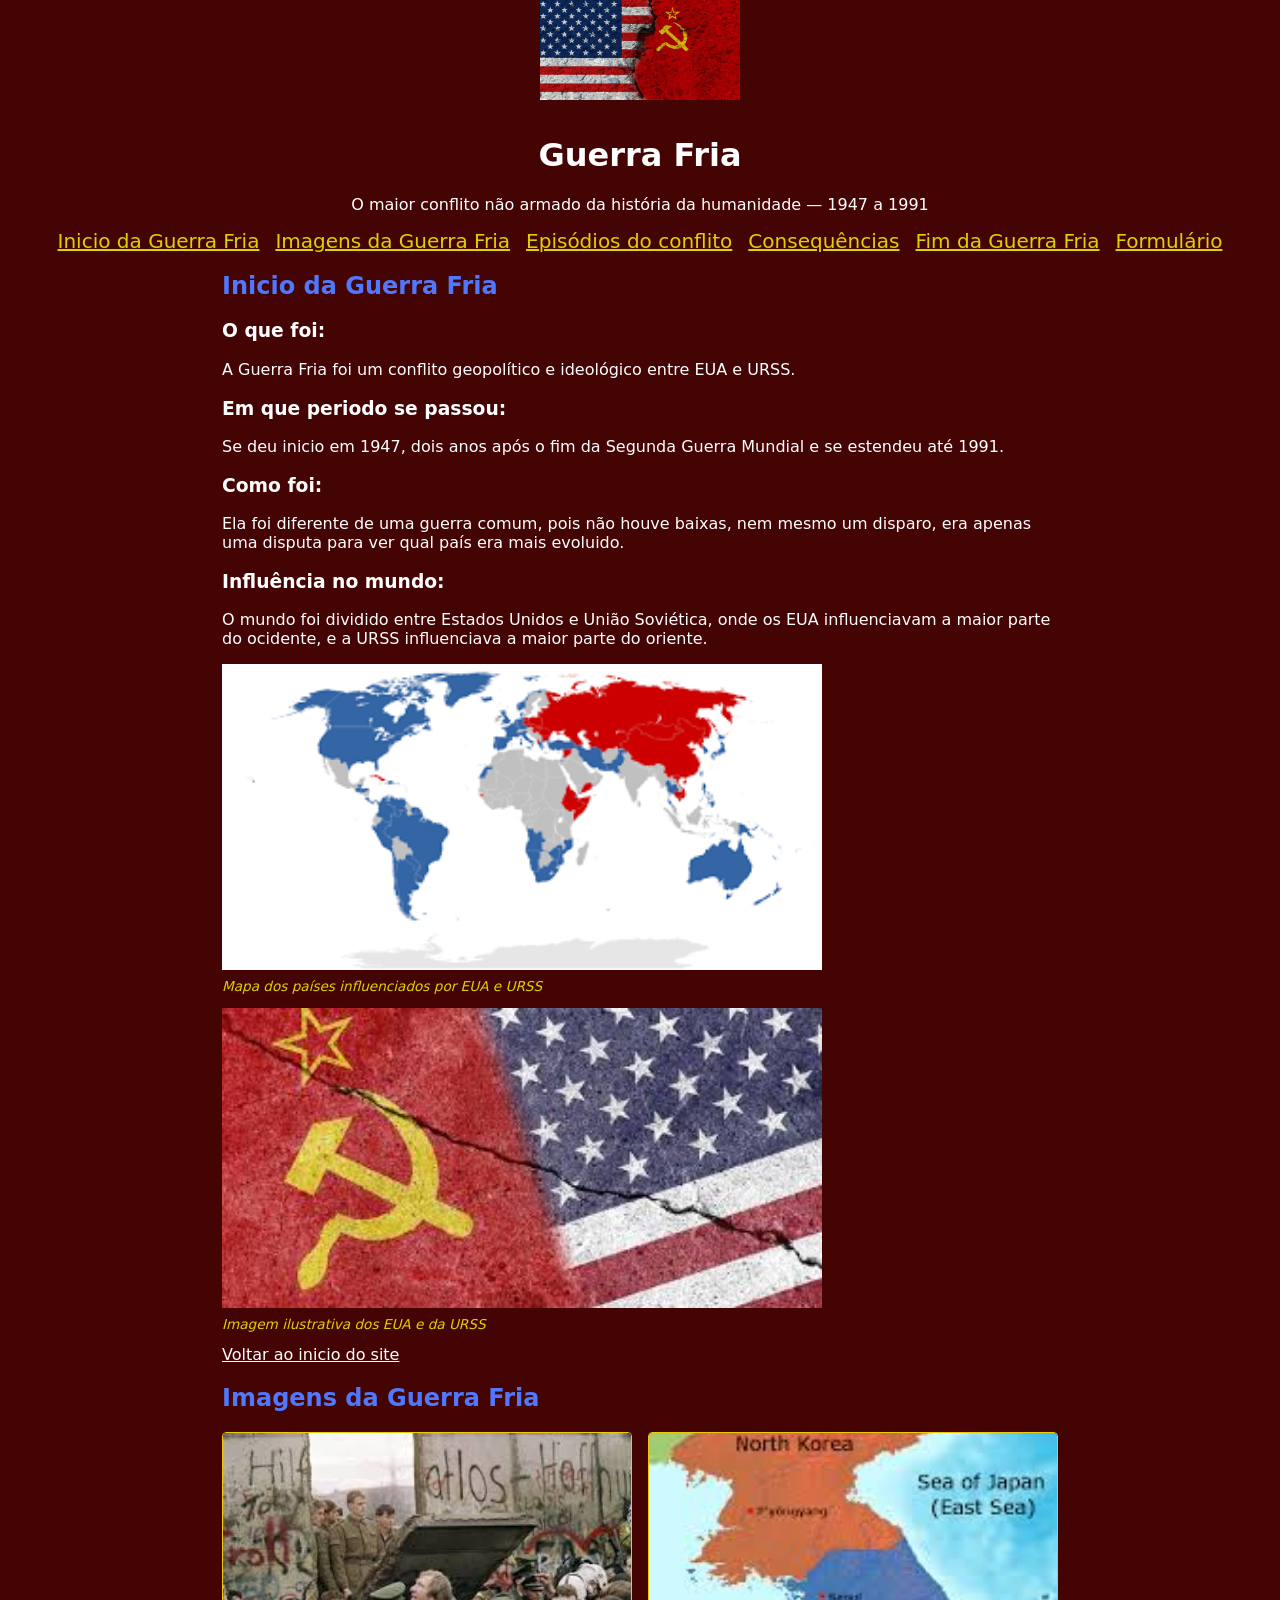
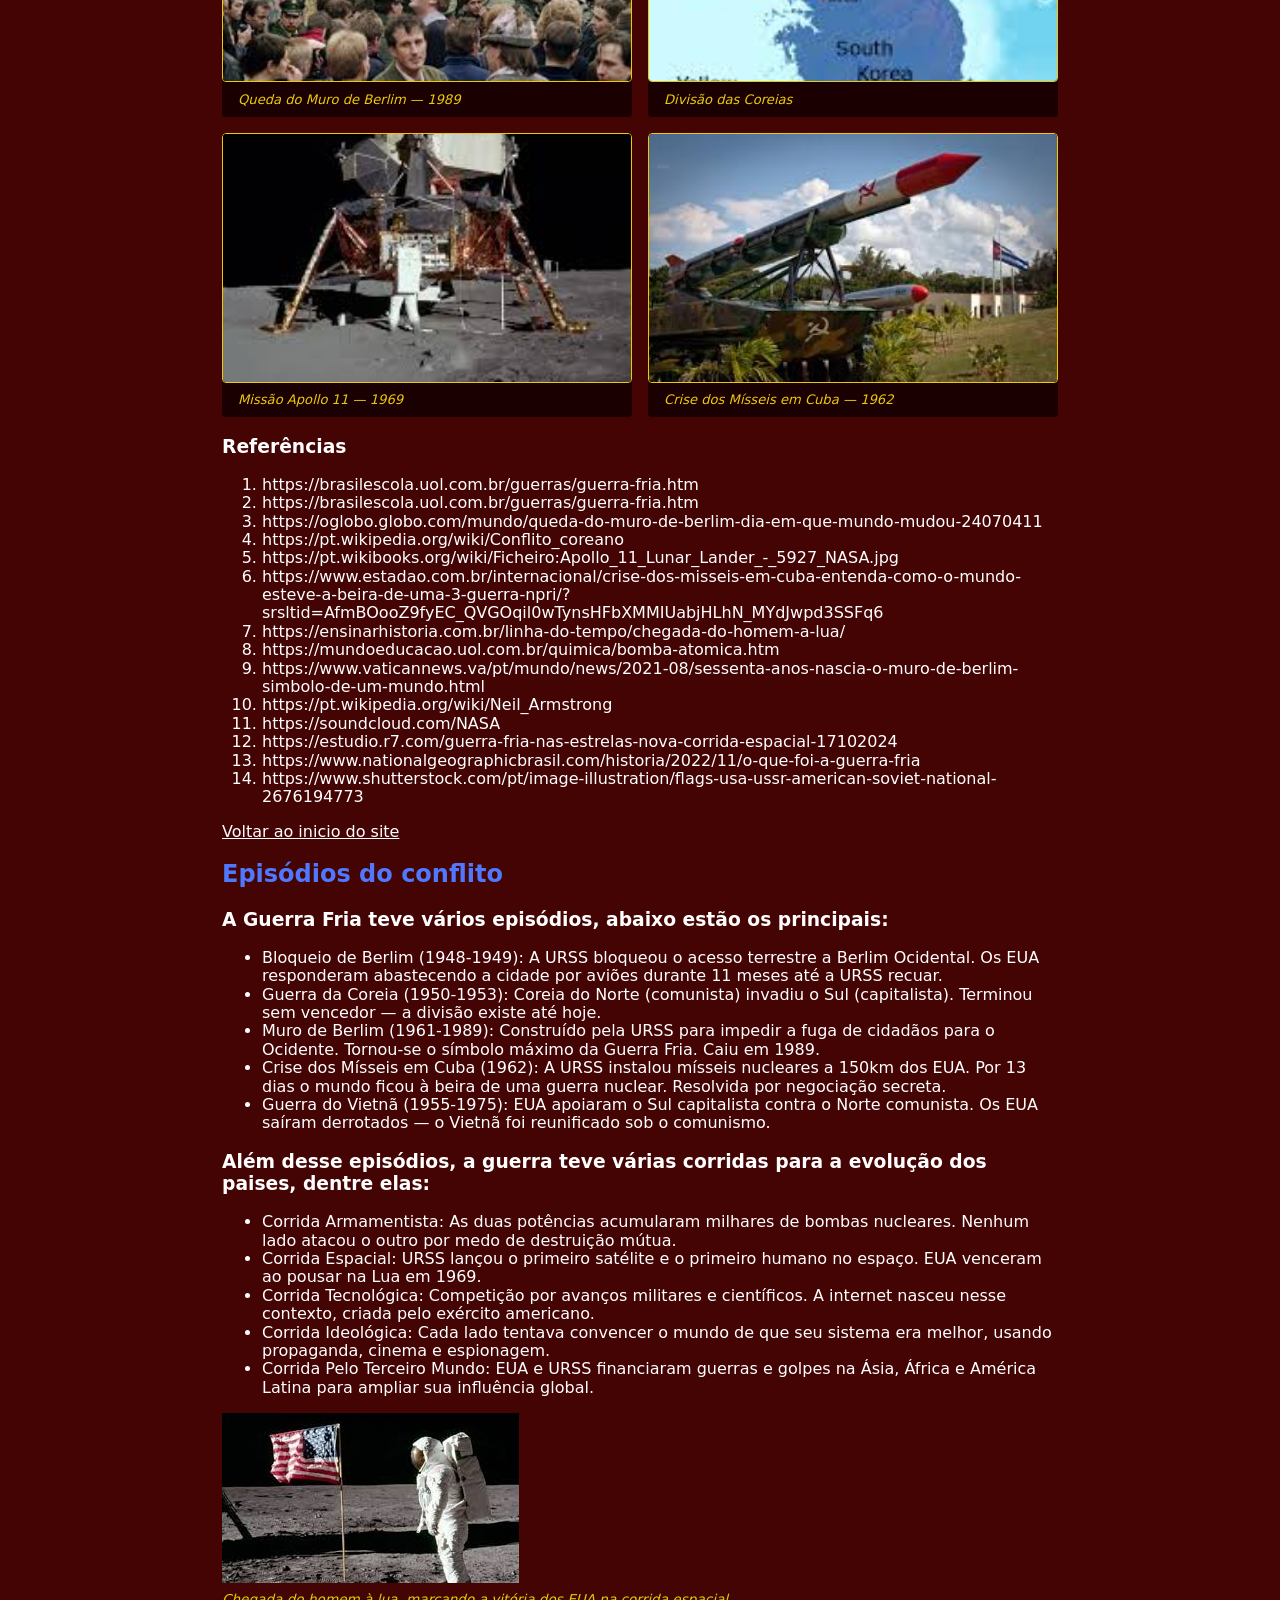
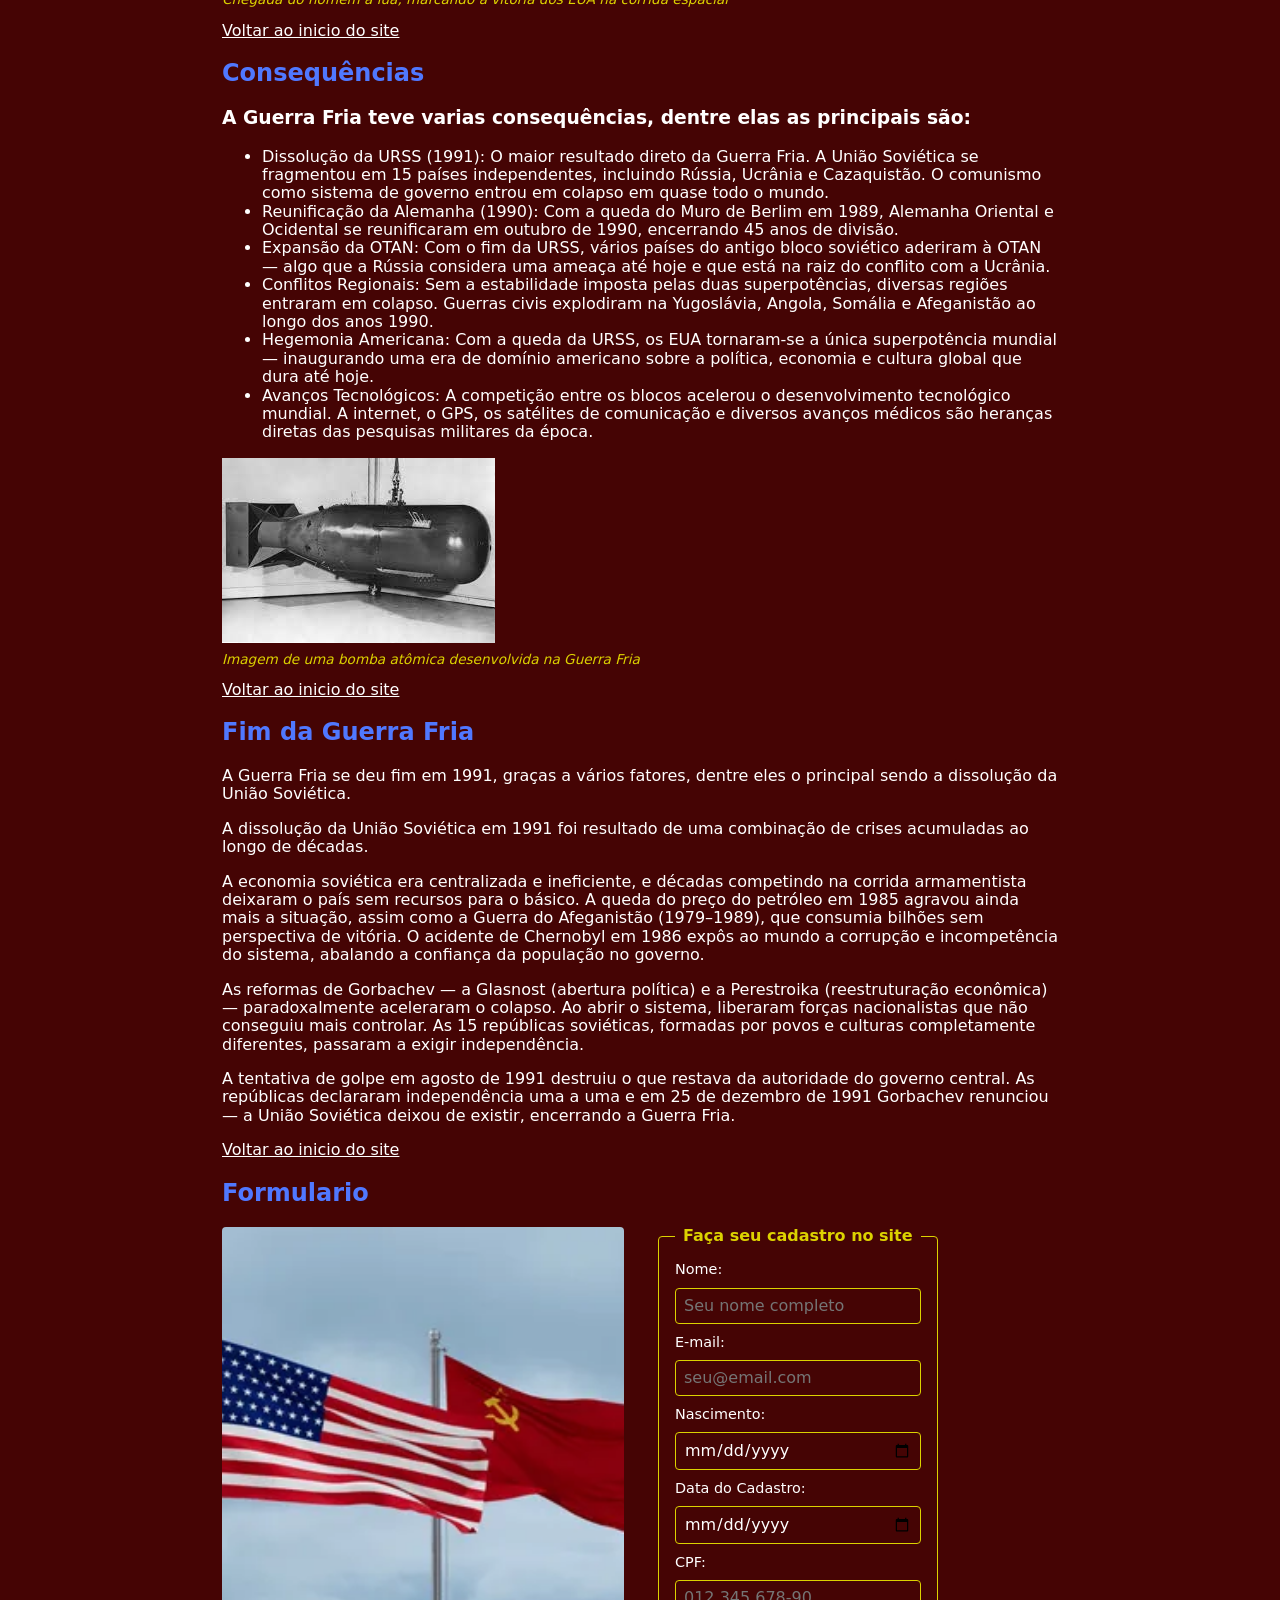
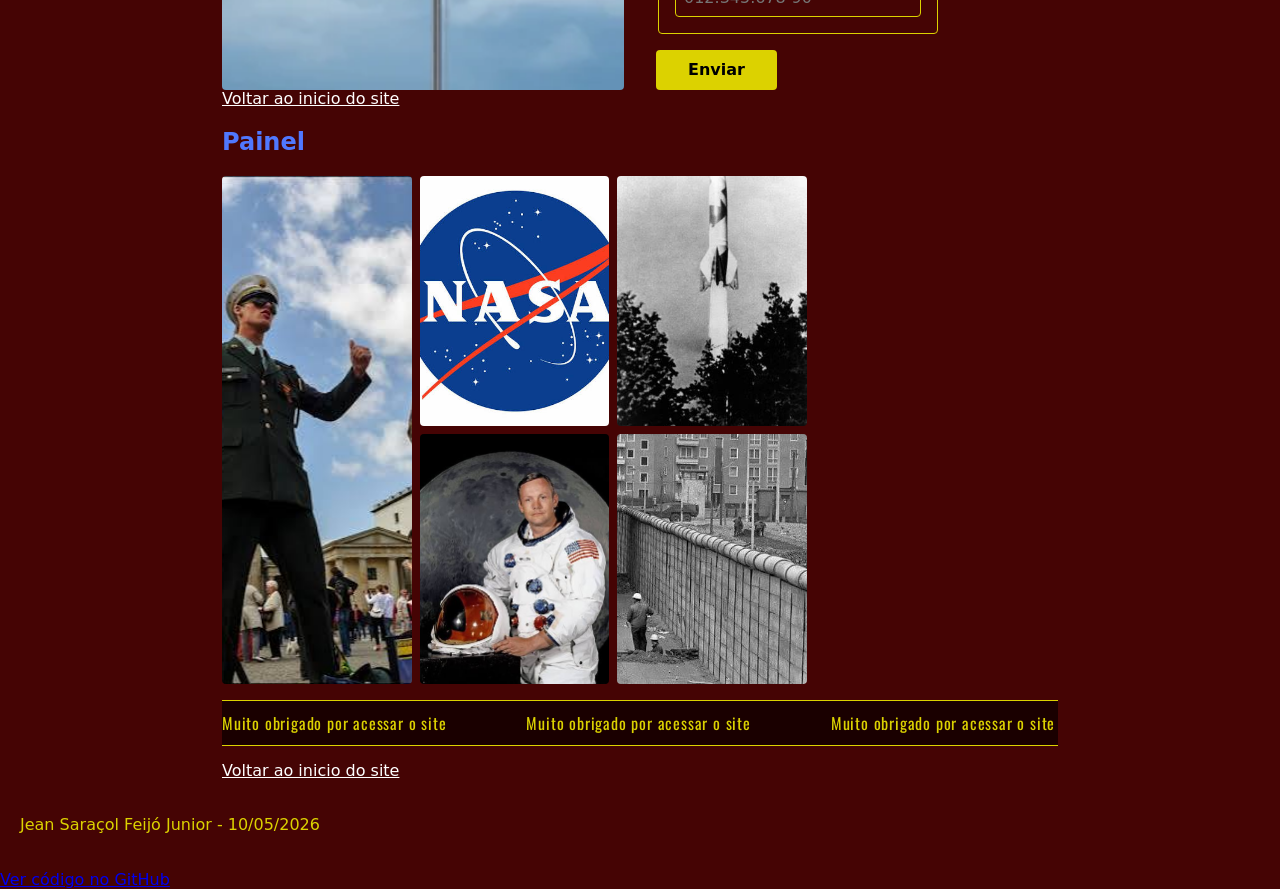
==== index.html @ 6aba4aca "Update index.html" ====
<!DOCTYPE html>
<html lang="pt-BR">
<!DOCTYPE html>
<html lang="pt-BR">
<head>
    <meta charset="UTF-8">
    <meta name="viewport" content="width=device-width, initial-scale=1.0">

    <title>Guerra Fria — O Conflito entre EUA e URSS (1947-1991)</title>

    <link rel="canonical" href="https://jeansfjr.github.io/Guerra-Fria/">
    <link rel="icon" type="image/webp" href="images/guerra-fria-guerras.webp">

    <meta name="description" content="Página educativa sobre a Guerra Fria, o maior conflito não armado da história, a disputa ideológica entre EUA e URSS que durou de 1947 até 1991.">
    <meta name="keywords" content="guerra fria, eua, urss, história, cold war, corrida espacial, muro de berlim, cuba">
    <meta name="author" content="Jean Saraçol Feijó Junior">
    <meta name="robots" content="index, follow">

    <meta property="og:title" content="Guerra Fria — O Conflito entre EUA e URSS">
    <meta property="og:description" content="Página educativa sobre a Guerra Fria, o maior conflito não armado da história, a disputa ideológica entre EUA e URSS que durou de 1947 até 1991.">
    <meta property="og:image" content="https://jeansfjr.github.io/Guerra-Fria/images/guerra-fria-guerras.webp">
    <meta property="og:type" content="website">
    <meta property="og:locale" content="pt_BR">
    <meta property="og:url" content="https://jeansfjr.github.io/Guerra-Fria/">
    <meta property="og:site_name" content="Guerra Fria">

    <meta name="twitter:card" content="summary_large_image">
    <meta name="twitter:title" content="Guerra Fria — O Conflito entre EUA e URSS">
    <meta name="twitter:description" content="Página educativa sobre a Guerra Fria, o maior conflito não armado da história, entre EUA e URSS.">
    <meta name="twitter:image" content="https://jeansfjr.github.io/Guerra-Fria/images/guerra-fria-guerras.webp">

    <link rel="preconnect" href="https://fonts.googleapis.com">
    <link rel="preload" as="style" href="https://fonts.googleapis.com/css2?family=Playfair+Display:wght@700;900&family=Source+Serif+4:ital,opsz,wght@0,8..60,300;0,8..60,400;1,8..60,300&family=Oswald:wght@400;600&display=swap">
    <link href="https://fonts.googleapis.com/css2?family=Playfair+Display:wght@700;900&family=Source+Serif+4:ital,opsz,wght@0,8..60,300;0,8..60,400;1,8..60,300&family=Oswald:wght@400;600&display=swap" rel="stylesheet">
    <link rel="preload" as="image" href="images/guerra-fria-guerras.webp">
    
    <link rel="stylesheet" href="css/modern-normalize.css">
    <link rel="stylesheet" href="css/global.css">
    <link rel="stylesheet" href="css/components.css">
    <link rel="stylesheet" href="css/layout.css">
    <link rel="stylesheet" href="css/responsividade.css">
</head>

<body>

  <header id="topo">
    <div class="header-inner">
      <img
        src="images/guerra-fria-guerras.webp"
        alt="Logotipo — Guerra Fria"
        class="logo"
        fetchpriority="high"
      >
      <div class="header-texto">
      <h1>Guerra Fria</h1>
      <p>O maior conflito não armado da história da humanidade — 1947 a 1991</p>
      </div>
    </div>
  </header>

    <nav aria-label="Menu Principal">
      <ul>
        <li><a href="#periodo" class="ativo">Inicio da Guerra Fria</a></li>
        <li><a href="#galeria">Imagens da Guerra Fria</a></li>
        <li><a href="#episodios">Episódios do conflito</a></li>
        <li><a href="#consequencias">Consequências</a></li>
        <li><a href="#fim">Fim da Guerra Fria</a></li>
        <li><a href="#formulario"> Formulário</a></li>
      </ul>
    </nav>
    <main>
      <section id="periodo">
        <h2>Inicio da Guerra Fria</h2>
        <h3>O que foi:</h3>
          <p>A Guerra Fria foi um conflito geopolítico e ideológico entre EUA e URSS.</p>  
        <h3>Em que periodo se passou:</h3>
          <p>Se deu inicio em 1947, dois anos após o fim da Segunda Guerra Mundial e se estendeu até 1991.</p>
        <h3>Como foi:</h3>
          <p>Ela foi diferente de uma guerra comum, pois não houve baixas, nem mesmo um disparo, era apenas uma disputa para ver qual país era mais evoluido.</p>
        <h3>Influência no mundo:</h3>
          <p>O mundo foi dividido entre Estados Unidos e União Soviética, onde os EUA influenciavam a maior parte do ocidente, e a URSS influenciava a maior parte do oriente.</p>
        
        <img 
          src="images/mapa_guerra_fria.png"
          alt="Mapa do mundo dividido entre EUA e URSS"  
          class="mundo_dividido"
        >
        <p class="legenda-imagem">Mapa dos países influenciados por EUA e URSS</p>
        
        <img 
          src="images/EUAvsURss.jpg"
          alt="EUA vs URSS"  
          class="eua_vs_urss"
          loading="lazy"
        >
        <p class="legenda-imagem">Imagem ilustrativa dos EUA e da URSS</p>

        <a href="#topo" class="link-topo">Voltar ao inicio do site</a>
      </section >
      <section id="galeria">
        <h2>Imagens da Guerra Fria</h2>

        <div class="galeria">

          <figure class="galeria-item">
            <img
              src="images/queda_do_muro_de_berlim.jpg"
              alt="Multidão derrubando o Muro de Berlim na noite de 9 de novembro de 1989"
              class="muro_de_berlim"
              loading="lazy"  
            >
            <figcaption>Queda do Muro de Berlim — 1989</figcaption>
          </figure>

          <figure class="galeria-item">
            <img
              src="images/divisao_das_coreias.jpg"
              alt="Divisão das Coreias do Sul e do Norte"
              class="coreias"
              loading="lazy"
            >
            <figcaption>Divisão das Coreias</figcaption>
          </figure>

          <figure class="galeria-item">
            <img
              src="images/apollo_11.jpg"
              alt="Foguete da Apollo 11"
              class="apollo_11"
              loading="lazy"
            >
            <figcaption>Missão Apollo 11 — 1969</figcaption>
          </figure>

          <figure class="galeria-item">
            <img
              src="images/misseis_em_cuba.jpg"
              alt="Mísseis soviéticos em Cuba — 1962"
              class="misseis"
              loading="lazy"
            >
            <figcaption>Crise dos Mísseis em Cuba — 1962</figcaption>
          </figure>

        </div>

        <div class="referencias">
          <h3>Referências</h3>
          <ol>
            <li>https://brasilescola.uol.com.br/guerras/guerra-fria.htm</li>
            <li>https://brasilescola.uol.com.br/guerras/guerra-fria.htm</li>
            <li>https://oglobo.globo.com/mundo/queda-do-muro-de-berlim-dia-em-que-mundo-mudou-24070411</li>
            <li>https://pt.wikipedia.org/wiki/Conflito_coreano</li>
            <li>https://pt.wikibooks.org/wiki/Ficheiro:Apollo_11_Lunar_Lander_-_5927_NASA.jpg</li>
            <li>https://www.estadao.com.br/internacional/crise-dos-misseis-em-cuba-entenda-como-o-mundo-esteve-a-beira-de-uma-3-guerra-npri/?srsltid=AfmBOooZ9fyEC_QVGOqil0wTynsHFbXMMIUabjHLhN_MYdJwpd3SSFq6</li>
            <li>https://ensinarhistoria.com.br/linha-do-tempo/chegada-do-homem-a-lua/</li>
            <li>https://mundoeducacao.uol.com.br/quimica/bomba-atomica.htm</li>
            <li>https://www.vaticannews.va/pt/mundo/news/2021-08/sessenta-anos-nascia-o-muro-de-berlim-simbolo-de-um-mundo.html</li>
            <li>https://pt.wikipedia.org/wiki/Neil_Armstrong</li>
            <li>https://soundcloud.com/NASA</li>
            <li>https://estudio.r7.com/guerra-fria-nas-estrelas-nova-corrida-espacial-17102024</li>
            <li>https://www.nationalgeographicbrasil.com/historia/2022/11/o-que-foi-a-guerra-fria</li>
            <li>https://www.shutterstock.com/pt/image-illustration/flags-usa-ussr-american-soviet-national-2676194773</li>
          </ol>
        </div>

        <a href="#topo" class="link-topo">Voltar ao inicio do site</a>
      </section>
      <section id="episodios">
        <h2>Episódios do conflito</h2>
        <h3>A Guerra Fria teve vários episódios, abaixo estão os principais:
        </h3>
        <ul>
          <li>Bloqueio de Berlim (1948-1949): A URSS bloqueou o acesso terrestre a Berlim Ocidental. Os EUA responderam abastecendo a cidade por aviões durante 11 meses até a URSS recuar.</li>  
          <li>Guerra da Coreia (1950-1953): Coreia do Norte (comunista) invadiu o Sul (capitalista). Terminou sem vencedor — a divisão existe até hoje.</li>
          <li>Muro de Berlim (1961-1989): Construído pela URSS para impedir a fuga de cidadãos para o Ocidente. Tornou-se o símbolo máximo da Guerra Fria. Caiu em 1989.</li>
          <li>Crise dos Mísseis em Cuba (1962): A URSS instalou mísseis nucleares a 150km dos EUA. Por 13 dias o mundo ficou à beira de uma guerra nuclear. Resolvida por negociação secreta.</li>
          <li>Guerra do Vietnã (1955-1975): EUA apoiaram o Sul capitalista contra o Norte comunista. Os EUA saíram derrotados — o Vietnã foi reunificado sob o comunismo.</li>
        </ul>
        <h3>Além desse episódios, a guerra teve várias corridas para a evolução dos paises, dentre elas:</h3>
        <ul>
          <li>Corrida Armamentista: As duas potências acumularam milhares de bombas nucleares. Nenhum lado atacou o outro por medo de destruição mútua.</li>
          <li>Corrida Espacial: URSS lançou o primeiro satélite e o primeiro humano no espaço. EUA venceram ao pousar na Lua em 1969.</li>
          <li>Corrida Tecnológica: Competição por avanços militares e científicos. A internet nasceu nesse contexto, criada pelo exército americano.</li>
          <li>Corrida Ideológica: Cada lado tentava convencer o mundo de que seu sistema era melhor, usando propaganda, cinema e espionagem.</li>
          <li>Corrida Pelo Terceiro Mundo: EUA e URSS financiaram guerras e golpes na Ásia, África e América Latina para ampliar sua influência global.</li>
        </ul>
        <img 
          src="images/homem_a_lua.jpg"
          alt="Imagem do homem na Lua"  
          loading="lazy"
        >
        <p class="legenda-imagem">Chegada do homem à lua, marcando a vitória dos EUA na corrida espacial</p>
        <a href="#topo" class="link-topo">Voltar ao inicio do site</a>
      </section>
      <section id="consequencias">
        <h2>Consequências</h2>
        <h3>A Guerra Fria teve varias consequências, dentre elas as principais são:</h3>
        <ul>
          <li>Dissolução da URSS (1991): O maior resultado direto da Guerra Fria. A União Soviética se fragmentou em 15 países independentes, incluindo Rússia, Ucrânia e Cazaquistão. O comunismo como sistema de governo entrou em colapso em quase todo o mundo.</li>
          <li>Reunificação da Alemanha (1990): Com a queda do Muro de Berlim em 1989, Alemanha Oriental e Ocidental se reunificaram em outubro de 1990, encerrando 45 anos de divisão.</li>
          <li>Expansão da OTAN: Com o fim da URSS, vários países do antigo bloco soviético aderiram à OTAN — algo que a Rússia considera uma ameaça até hoje e que está na raiz do conflito com a Ucrânia.</li>
          <li>Conflitos Regionais: Sem a estabilidade imposta pelas duas superpotências, diversas regiões entraram em colapso. Guerras civis explodiram na Yugoslávia, Angola, Somália e Afeganistão ao longo dos anos 1990.</li>
          <li>Hegemonia Americana: Com a queda da URSS, os EUA tornaram-se a única superpotência mundial — inaugurando uma era de domínio americano sobre a política, economia e cultura global que dura até hoje.</li>
          <li>Avanços Tecnológicos: A competição entre os blocos acelerou o desenvolvimento tecnológico mundial. A internet, o GPS, os satélites de comunicação e diversos avanços médicos são heranças diretas das pesquisas militares da época.</li>
        </ul>
        <img 
          src="images/bomba_atomica.jpg"
          alt="Bomba Atômica"
          loading="lazy"
        >
        <p class="legenda-imagem">Imagem de uma bomba atômica desenvolvida na Guerra Fria</p>
        <a href="#topo" class="link-topo">Voltar ao inicio do site</a>
      </section>
      <section id="fim">
        <h2>Fim da Guerra Fria</h2>
        <p>A Guerra Fria se deu fim em 1991, graças a vários fatores, dentre eles o principal sendo a dissolução da União Soviética.</p>
        <p>A dissolução da União Soviética em 1991 foi resultado de uma combinação de crises acumuladas ao longo de décadas.</p>
        <p>A economia soviética era centralizada e ineficiente, e décadas competindo na corrida armamentista deixaram o país sem recursos para o básico. A queda do preço do petróleo em 1985 agravou ainda mais a situação, assim como a Guerra do Afeganistão (1979–1989), que consumia bilhões sem perspectiva de vitória. O acidente de Chernobyl em 1986 expôs ao mundo a corrupção e incompetência do sistema, abalando a confiança da população no governo.</p>
        <p>As reformas de Gorbachev — a Glasnost (abertura política) e a Perestroika (reestruturação econômica) — paradoxalmente aceleraram o colapso. Ao abrir o sistema, liberaram forças nacionalistas que não conseguiu mais controlar. As 15 repúblicas soviéticas, formadas por povos e culturas completamente diferentes, passaram a exigir independência.</p>
        <p>A tentativa de golpe em agosto de 1991 destruiu o que restava da autoridade do governo central. As repúblicas declararam independência uma a uma e em 25 de dezembro de 1991 Gorbachev renunciou — a União Soviética deixou de existir, encerrando a Guerra Fria.</p>
        <a href="#topo" class="link-topo">Voltar ao inicio do site</a>
      </section>
      <section id="formulario">
        <h2>Formulario</h2>
        <div class="formulario">
          
          <img
            src="images/bandeiras-guerra-fria.webp"
            alt="bandeiras da URSS e dos EUA"
            class="bandeiras"
            loading="lazy"
          >

          <form class="formulario">
            
            <fieldset>
              <legend>Faça seu cadastro no site</legend>
          
                <label for="nome">Nome:</label>
                <input type="text" id="nome" name="nome" placeholder="Seu nome completo">

                <label for="email">E-mail:</label>
                <input type="email" id="email" name="email" placeholder="seu@email.com">

                <label for="nascimento">Nascimento:</label>
                <input type="date" id="nascimento" name="nascimento">

                <label for="cadastro">Data do Cadastro:</label>
                <input type="date" id="cadastro" name="cadastro">

                <label for="cpf">CPF:</label>
                <input type="number" id="cpf" name="cpf" placeholder="012.345.678-90">
              </fieldset>
              <button type="submit">Enviar</button>
          </form>

        </div>
        <a href="#topo" class="link-topo">Voltar ao inicio do site</a>
      </section>
      <section id="painel">
        <h2>Painel</h2>
        <div class="painel">

          <div class="painel-item p1">
            <img 
              src="images/capitaes-exercito.jpg" 
              alt="Capitães dos Exercitos dos EUA e URSS"
              loading="lazy"
            >
          </div>
          <div class="painel-item p2">
            <img 
              src="images/nasa.jpg" 
              alt="Imagem da logo da Nasa"
              loading="lazy"
            >
          </div>
          <div class="painel-item p3">
            <img 
              src="images/foguete.jpg" 
              alt="Foguete usado em uma missão espacial"
              loading="lazy"
            >
          </div>
          <div class="painel-item p4">
            <img 
              src="images/neil-armstrong.jpg" 
              alt="Foto de Neil Armstrong"
              loading="lazy"
            >
          </div>
          <div class="painel-item p5">
            <img 
              src="images/muro-de-berlim.jpg" 
              alt="Imagem do Muro de Berlim"
              loading="lazy"
            >
          </div>
        </div>
        <div class="banner-container">
         <div class="banner-texto">
             <span>Muito obrigado por acessar o site</span>
             <span>Muito obrigado por acessar o site</span>
             <span>Muito obrigado por acessar o site</span>
             <span>Muito obrigado por acessar o site</span>
             <span>Muito obrigado por acessar o site</span>
         </div>
        </div>
        <a href="#topo" class="link-topo">Voltar ao inicio do site</a>
      </section>

    </main>
    
  <footer>
      <p>Jean Saraçol Feijó Junior - 10/05/2026</p>
      <a href="https://github.com/Jeansfjr/Guerra-Fria" target="_blank" rel="noopener noreferrer" class="link-github">Ver código no GitHub</a>
  </footer>
</body>
</html>
---- css/global.css ----
body
{
    background: var(--cor-fundo);
}

h1, p, h3
{
    color: var(--cor-textos2);
}

h2
{
    color: var(--cor-textos3);
}

figure
{
    margin: 0;
}

.legenda-imagem
{
    font-size: 0.85rem;
    color: var(--cor-textos1);
    font-style: italic;
    margin-top: 0.3rem;
}
.link-topo
{
    color: var(--cor-textos2);
}
main
{
    padding: 0 1.5rem;
}

.mundo_dividido, .eua_vs_urss
{
    width: 100%;
    max-width: 500px;
    height: auto;
}

.galeria
{
    display: flex;
    flex-wrap: wrap;
    gap: 1rem;
}

.galeria-item
{
    flex: 1 1 calc(50% - 0.5rem);
    min-width: 240px;
    overflow: hidden;
    border-radius: 4px;
    background: var(--cor-fundo-galeria);
}

.galeria-item img
{
    width: 100%;
    height: 250px;
    object-fit: cover;
    display: block;
    border-radius: 4px;
    border: 1px solid var(--cor-borda-galeria);
}

.galeria-item figcaption
{
    padding: 0.6rem 1rem;
    font-size: 0.82rem;
    color: var(--cor-borda-galeria);
    font-style: italic;
}

#episodios li
{
    color: var(--cor-textos2);
}

#consequencias
{
    color: var(--cor-textos2);
}

.referencias h3
{
    color: var(--cor-textos2);
}

.referencias ol
{
    color: var(--cor-textos2);
}
.painel
{
    display: grid;
    grid-template-columns: repeat(3, 1fr);
    grid-template-rows: 250px 250px;
    gap: 0.5rem;
    width: 70%;
}

.painel-item
{
    overflow: hidden;
    border-radius: 4px;
}

.painel-item img
{
    width: 100%;
    height: 100%;
    object-fit: cover;
    display: block;
}

.p1 { grid-column: 1 / 2; grid-row: 1 / 3; }
.p2 { grid-column: 2 / 3; grid-row: 1 / 2; }
.p3 { grid-column: 3 / 4; grid-row: 1 / 2; }
.p4 { grid-column: 2 / 3; grid-row: 2 / 3; }
.p5 { grid-column: 3 / 4; grid-row: 2 / 3; }
---- css/components.css ----
.formulario
{
    display: grid;
    grid-template-columns: 1fr 1fr;
    gap: 2rem;
    align-items: start;
}

.bandeiras
{
    width: 100%;
    height: 100%;
    object-fit: cover;
    border-radius: 4px;
}

form.formulario
{
    display: flex;
    flex-direction: column;
    gap: 1rem;
}

form.formulario fieldset
{
    border: 1px solid var(--cor-textos1);
    border-radius: 4px;
    padding: 1rem;
    display: flex;
    flex-direction: column;
    gap: 0.6rem;
}

form.formulario legend
{
    color: var(--cor-textos1);
    padding: 0 0.5rem;
    font-weight: bold;
}

form.formulario label
{
    color: var(--cor-textos2);
    font-size: 0.9rem;
}

form.formulario input
{
    width: 100%;
    padding: 0.5rem;
    border-radius: 4px;
    border: 1px solid var(--cor-textos1);
    background: var(--cor-formulario);
    color: var(--cor-textos2);
    font-size: 1rem;
}

form.formulario button
{
    padding: 0.7rem 2rem;
    background: var(--cor-textos1);
    color: var(--cor-formulario2);
    border: none;
    border-radius: 4px;
    font-size: 1rem;
    cursor: pointer;
    font-weight: bold;
}

form.formulario button:hover
{
    background: var(--cor-fundo-formulario);
}
.banner-container
{
    margin-top: 1rem;
    margin-bottom: 1rem;
    width: 100%;
    overflow: hidden;
    background: var(--cor-fundo-galeria);
    border-top: 1px solid var(--cor-textos1);
    border-bottom: 1px solid var(--cor-textos1);
    padding: 0.8rem 0;
}

.banner-texto
{
    display: flex;
    gap: 5rem;
    width: max-content;
    animation: deslizar 15s linear infinite;
}

.banner-texto span
{
    color: var(--cor-textos1);
    font-size: 1rem;
    white-space: nowrap;
    font-family: 'Oswald', sans-serif;
    letter-spacing: 0.05em;
}

@keyframes deslizar
{
    0%   { transform: translateX(0); }
    100% { transform: translateX(-50%); }
}
:root
{
    --cor-voltar: white;
    --cor-fundo: rgb(69, 4, 4);
    --cor-fundo-galeria: #1a0000;
    --cor-borda-galeria: #ebc90b;
    --cor-textos1: rgb(220, 210, 0);
    --cor-textos2: white;
    --cor-textos3: rgb(80, 120, 255);
    --cor-referencias: white;
    --cor-formulario1: #2a0000;
    --cor-formulario2: black;
    --cor-fundo-formulario: rgb(220, 220, 20);
}
---- css/layout.css ----
footer p
{
    padding: 20px;
    color: var(--cor-textos1);
}
.header-inner
{
    display: flex;
    flex-direction: column;
    align-items: center;
    gap: 1rem;
    text-align: center;
}

.logo
{
    width: 200px;
    height: 100px;
}
nav
{
    font-size: 20px;
    display: flex;
    align-items: center;
    justify-content: center;
}

nav ul
{
    display: flex;
    flex-direction: row;
    flex-wrap: wrap;
    justify-content: center;
    gap: 1rem;
    list-style: none;
    margin: 0;
    padding: 0;
}

nav ul li a
{
    color: var(--cor-textos1);
}
---- css/responsividade.css ----
@media (max-width: 600px)
{
    nav ul
    {
        flex-direction: column;
        align-items: center;
    }

    .galeria-item
    {
        flex: 1 1 100%;
    }

    .mundo_dividido, .eua_vs_urss
    {
        max-width: 100%;
    }

    #episodios img, #consequencias img
    {
        width: 100%;
        height: auto;
    }

    h1 { font-size: 1.5rem; }
    h2 { font-size: 1.3rem; }
    h3 { font-size: 1rem; }

    .formulario
    {
        grid-template-columns: 1fr;
    }

    .bandeiras
    {
        height: 200px;
    }

    .painel
    {
        grid-template-columns: 1fr;
        grid-template-rows: auto;
        width: 100%;
    }

    .painel-item
    {
        height: 200px;
        grid-column: auto;
        grid-row: auto;
    }

    .banner-texto
    {
        animation-duration: 10s;
    }

    .banner-texto span
    {
        font-size: 0.85rem;
    }
}

@media (min-width: 1024px)
{
    main
    {
        max-width: 900px;
        margin: 0 auto;
        padding: 0 2rem;
    }

    .mundo_dividido, .eua_vs_urss
    {
        max-width: 600px;
    }
}
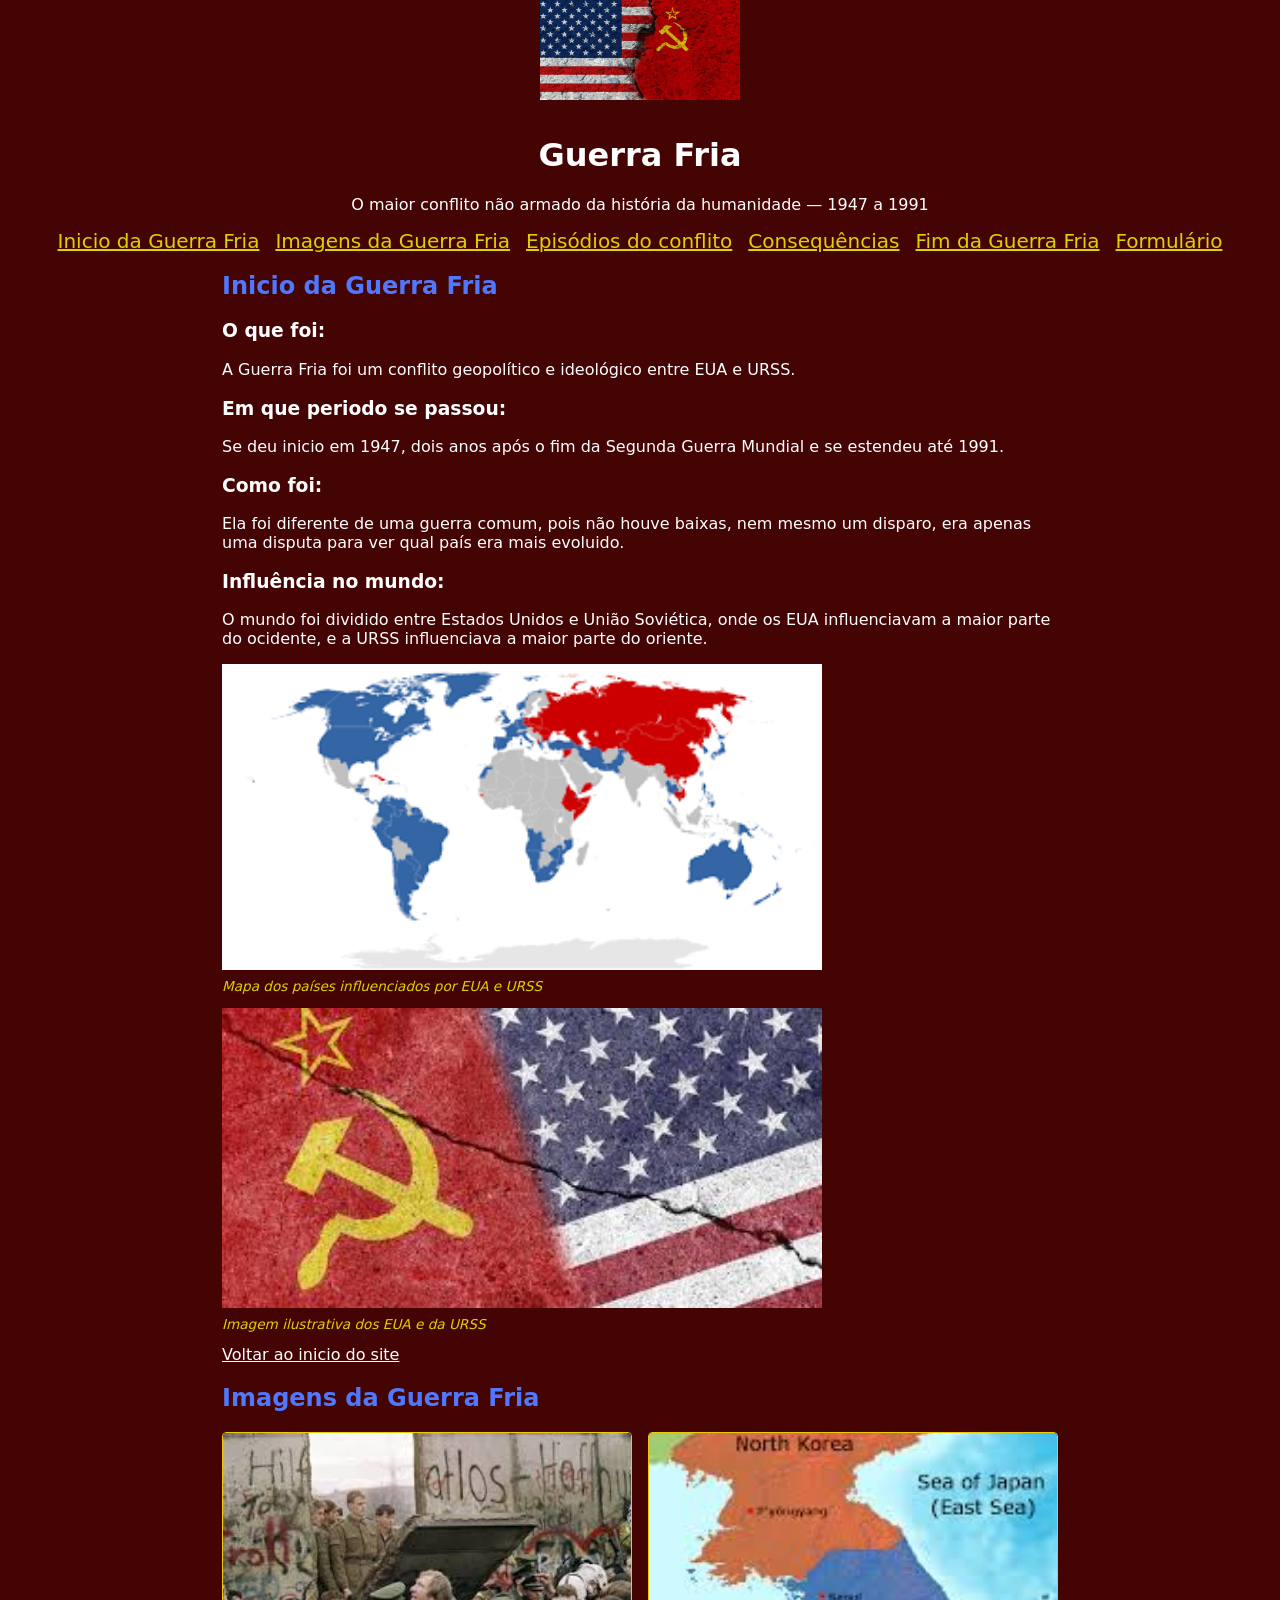
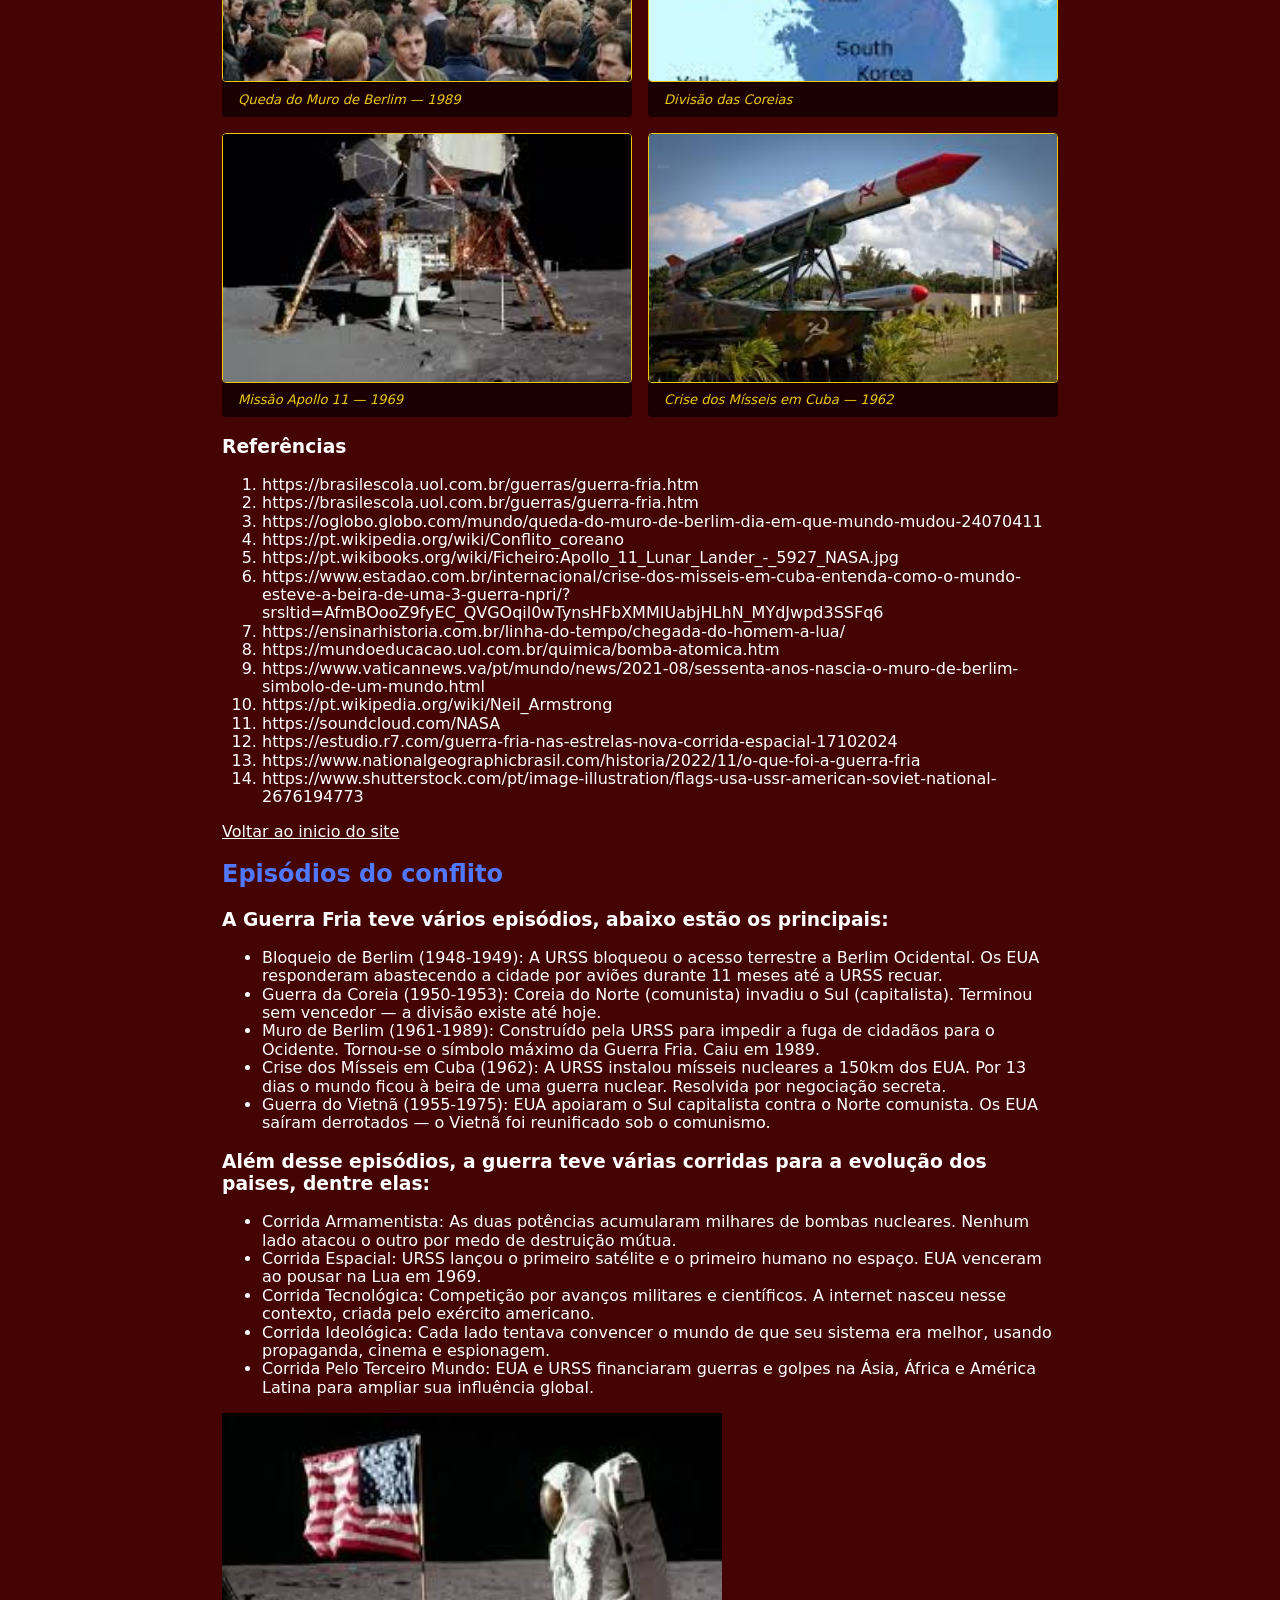
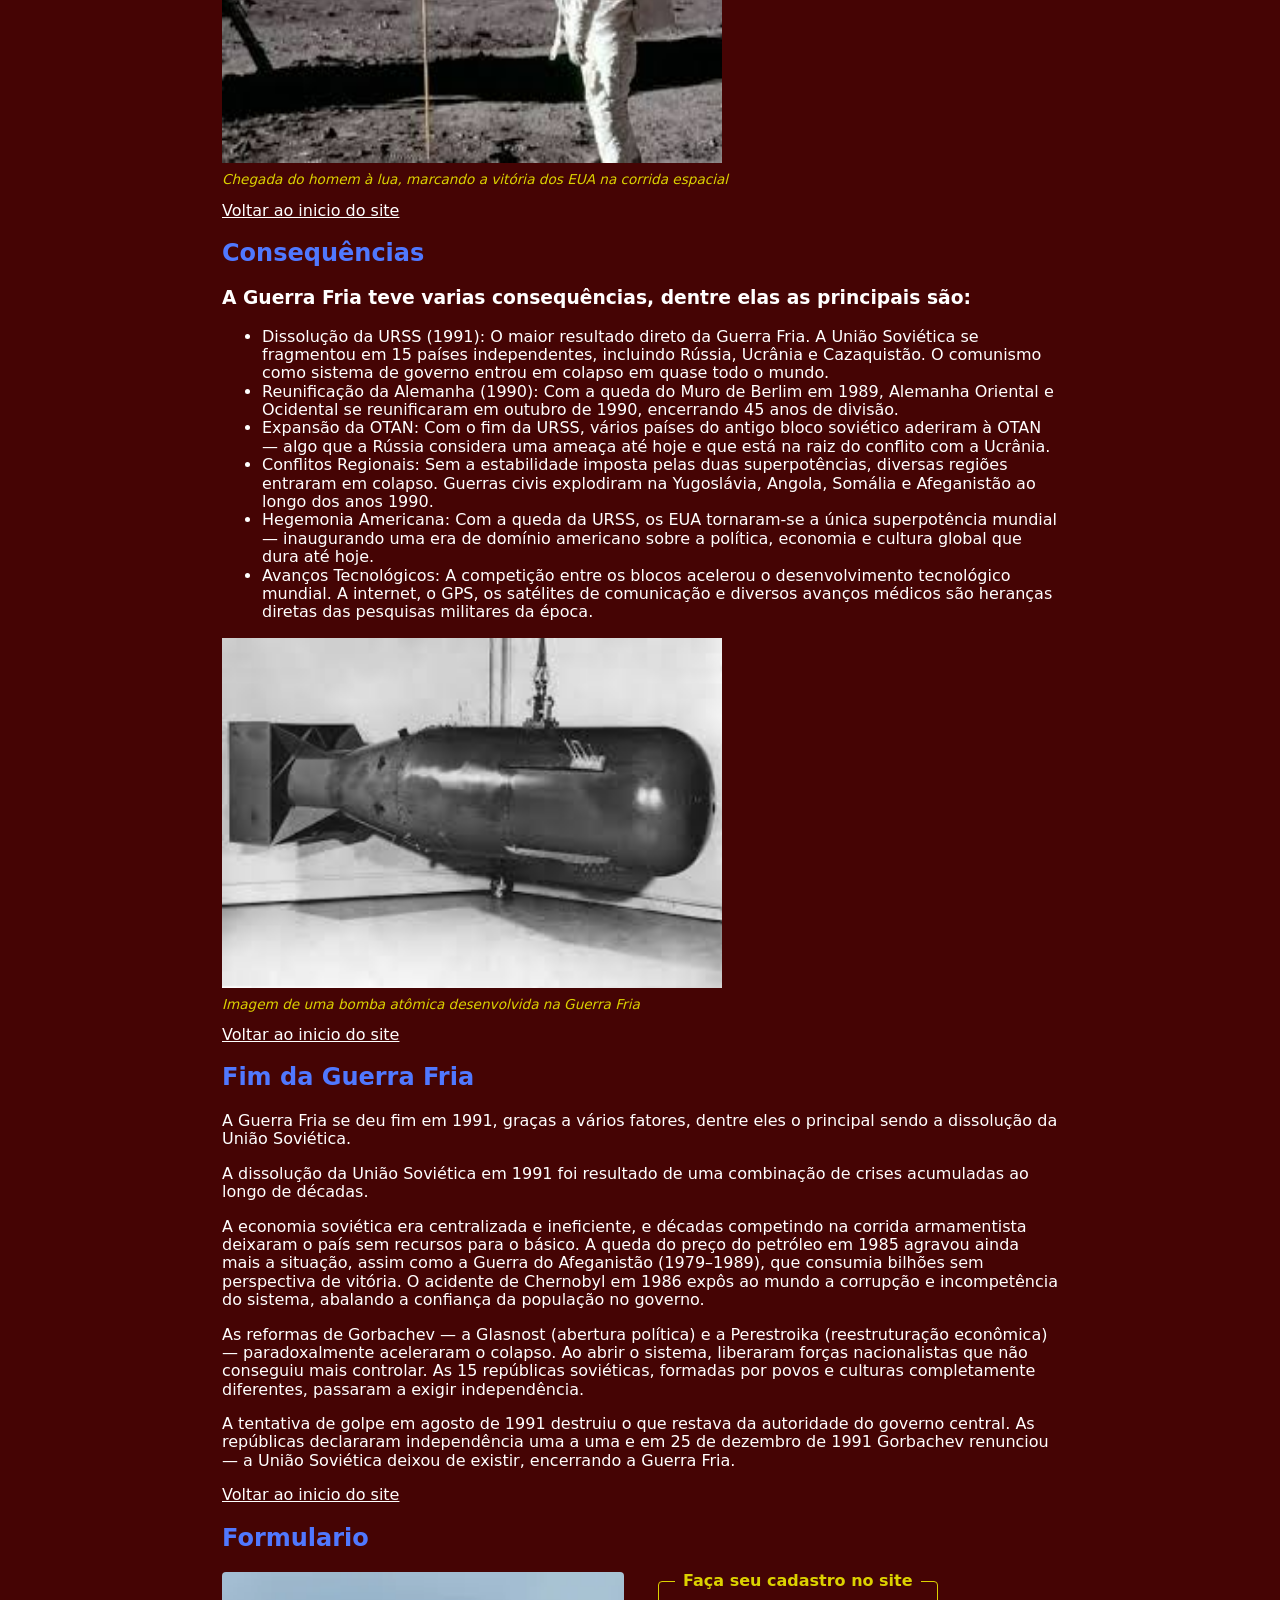
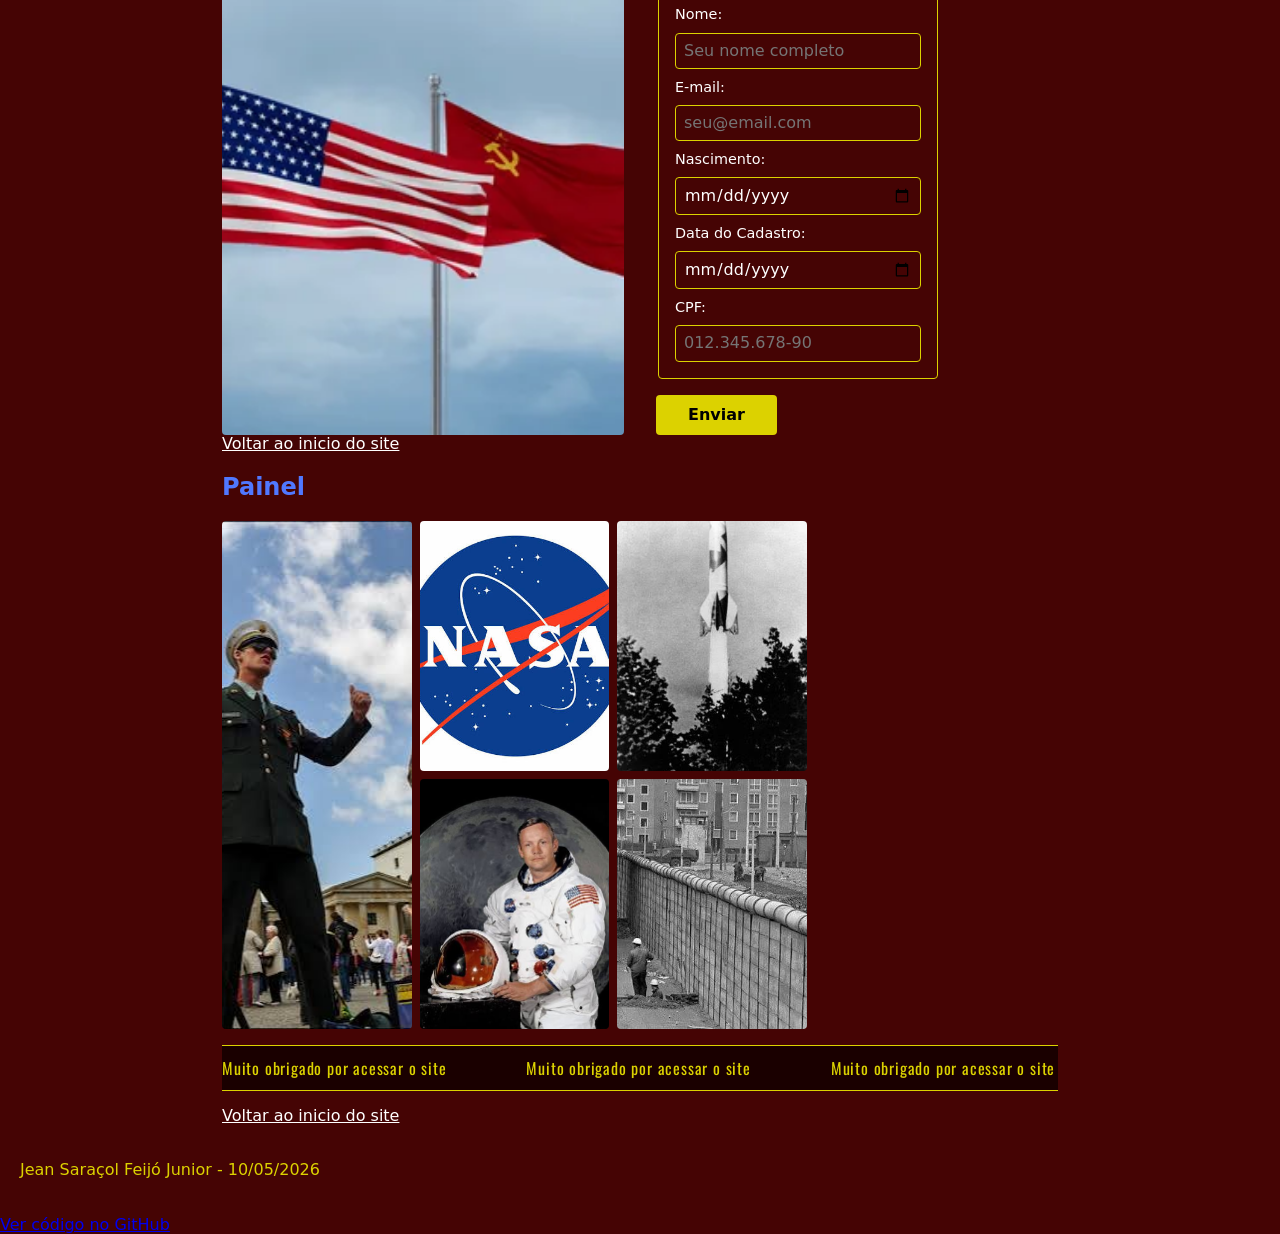
==== commit 056534fc: "Update index.html" ====
--- a/index.html
+++ b/index.html
@@ -29,11 +29,13 @@
     <meta name="twitter:description" content="Página educativa sobre a Guerra Fria, o maior conflito não armado da história, entre EUA e URSS.">
     <meta name="twitter:image" content="https://jeansfjr.github.io/Guerra-Fria/images/guerra-fria-guerras.webp">
 
+    <link rel="preload" as="image" href="images/guerra-fria-guerras.webp">
+
     <link rel="preconnect" href="https://fonts.googleapis.com">
+    <link rel="preconnect" href="https://fonts.gstatic.com" crossorigin>
     <link rel="preload" as="style" href="https://fonts.googleapis.com/css2?family=Playfair+Display:wght@700;900&family=Source+Serif+4:ital,opsz,wght@0,8..60,300;0,8..60,400;1,8..60,300&family=Oswald:wght@400;600&display=swap">
-    <link href="https://fonts.googleapis.com/css2?family=Playfair+Display:wght@700;900&family=Source+Serif+4:ital,opsz,wght@0,8..60,300;0,8..60,400;1,8..60,300&family=Oswald:wght@400;600&display=swap" rel="stylesheet">
-    <link rel="preload" as="image" href="images/guerra-fria-guerras.webp">
-    
+    <link rel="stylesheet" href="https://fonts.googleapis.com/css2?family=Playfair+Display:wght@700;900&family=Source+Serif+4:ital,opsz,wght@0,8..60,300;0,8..60,400;1,8..60,300&family=Oswald:wght@400;600&display=swap">
+
     <link rel="stylesheet" href="css/modern-normalize.css">
     <link rel="stylesheet" href="css/global.css">
     <link rel="stylesheet" href="css/components.css">
@@ -45,12 +47,16 @@
 
   <header id="topo">
     <div class="header-inner">
-      <img
+      <img 
         src="images/guerra-fria-guerras.webp"
+        srcset="images/guerra-fria-guerras.webp 800w, images/guerra-fria-guerras.webp 400w"
+        sizes="(max-width: 600px) 400px, 800px"
         alt="Logotipo — Guerra Fria"
         class="logo"
+        width="200"
+        height="100"
         fetchpriority="high"
-      >
+     >
       <div class="header-texto">
       <h1>Guerra Fria</h1>
       <p>O maior conflito não armado da história da humanidade — 1947 a 1991</p>
@@ -84,6 +90,7 @@
           src="images/mapa_guerra_fria.png"
           alt="Mapa do mundo dividido entre EUA e URSS"  
           class="mundo_dividido"
+          width="500" height="300"
         >
         <p class="legenda-imagem">Mapa dos países influenciados por EUA e URSS</p>
         
@@ -91,7 +98,7 @@
           src="images/EUAvsURss.jpg"
           alt="EUA vs URSS"  
           class="eua_vs_urss"
-          loading="lazy"
+          width="500" height="300"
         >
         <p class="legenda-imagem">Imagem ilustrativa dos EUA e da URSS</p>
 
@@ -108,6 +115,7 @@
               alt="Multidão derrubando o Muro de Berlim na noite de 9 de novembro de 1989"
               class="muro_de_berlim"
               loading="lazy"  
+              width="600" height="250"
             >
             <figcaption>Queda do Muro de Berlim — 1989</figcaption>
           </figure>
@@ -118,6 +126,7 @@
               alt="Divisão das Coreias do Sul e do Norte"
               class="coreias"
               loading="lazy"
+              width="600" height="250"
             >
             <figcaption>Divisão das Coreias</figcaption>
           </figure>
@@ -128,6 +137,7 @@
               alt="Foguete da Apollo 11"
               class="apollo_11"
               loading="lazy"
+              width="600" height="250"
             >
             <figcaption>Missão Apollo 11 — 1969</figcaption>
           </figure>
@@ -138,6 +148,7 @@
               alt="Mísseis soviéticos em Cuba — 1962"
               class="misseis"
               loading="lazy"
+              width="600" height="250"
             >
             <figcaption>Crise dos Mísseis em Cuba — 1962</figcaption>
           </figure>
@@ -189,6 +200,7 @@
           src="images/homem_a_lua.jpg"
           alt="Imagem do homem na Lua"  
           loading="lazy"
+          width="500" height="350"
         >
         <p class="legenda-imagem">Chegada do homem à lua, marcando a vitória dos EUA na corrida espacial</p>
         <a href="#topo" class="link-topo">Voltar ao inicio do site</a>
@@ -208,6 +220,7 @@
           src="images/bomba_atomica.jpg"
           alt="Bomba Atômica"
           loading="lazy"
+          width="500" height="350"
         >
         <p class="legenda-imagem">Imagem de uma bomba atômica desenvolvida na Guerra Fria</p>
         <a href="#topo" class="link-topo">Voltar ao inicio do site</a>
@@ -230,6 +243,7 @@
             alt="bandeiras da URSS e dos EUA"
             class="bandeiras"
             loading="lazy"
+            width="500" height="400"
           >
 
           <form class="formulario">
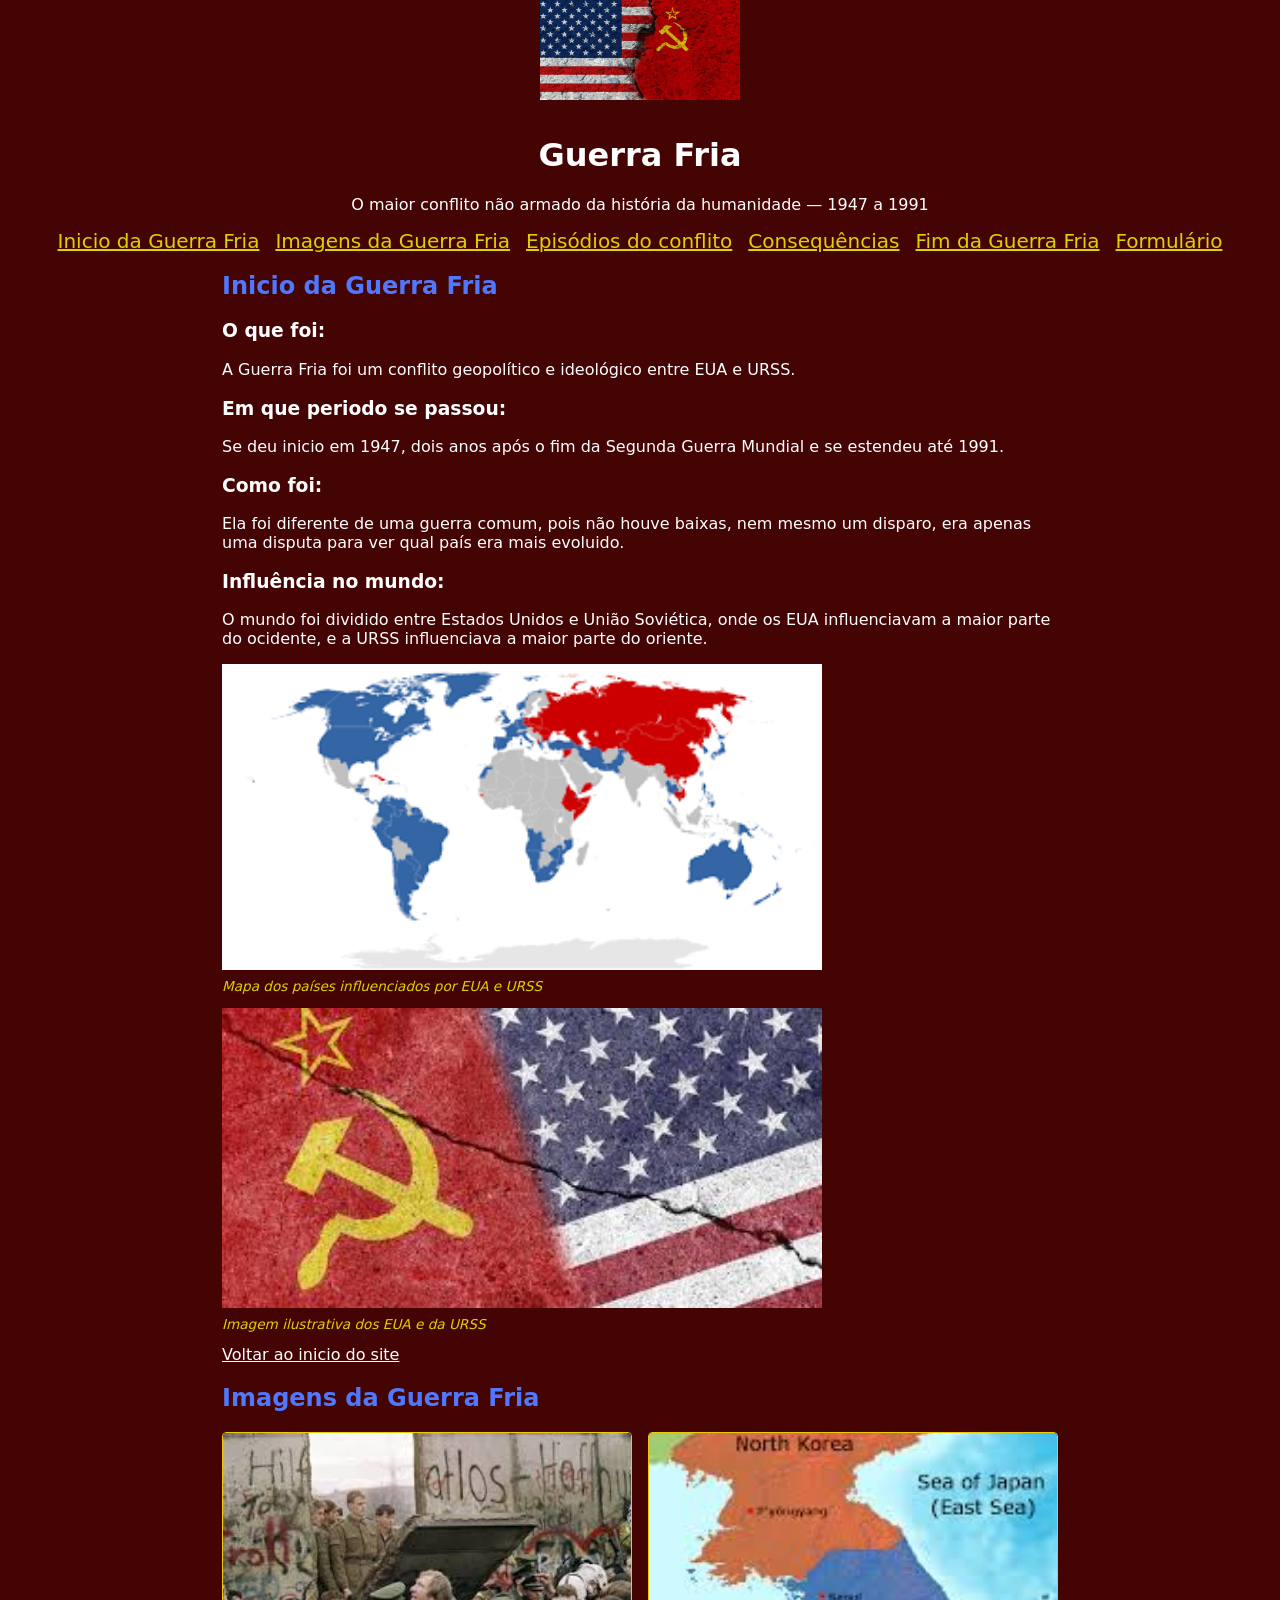
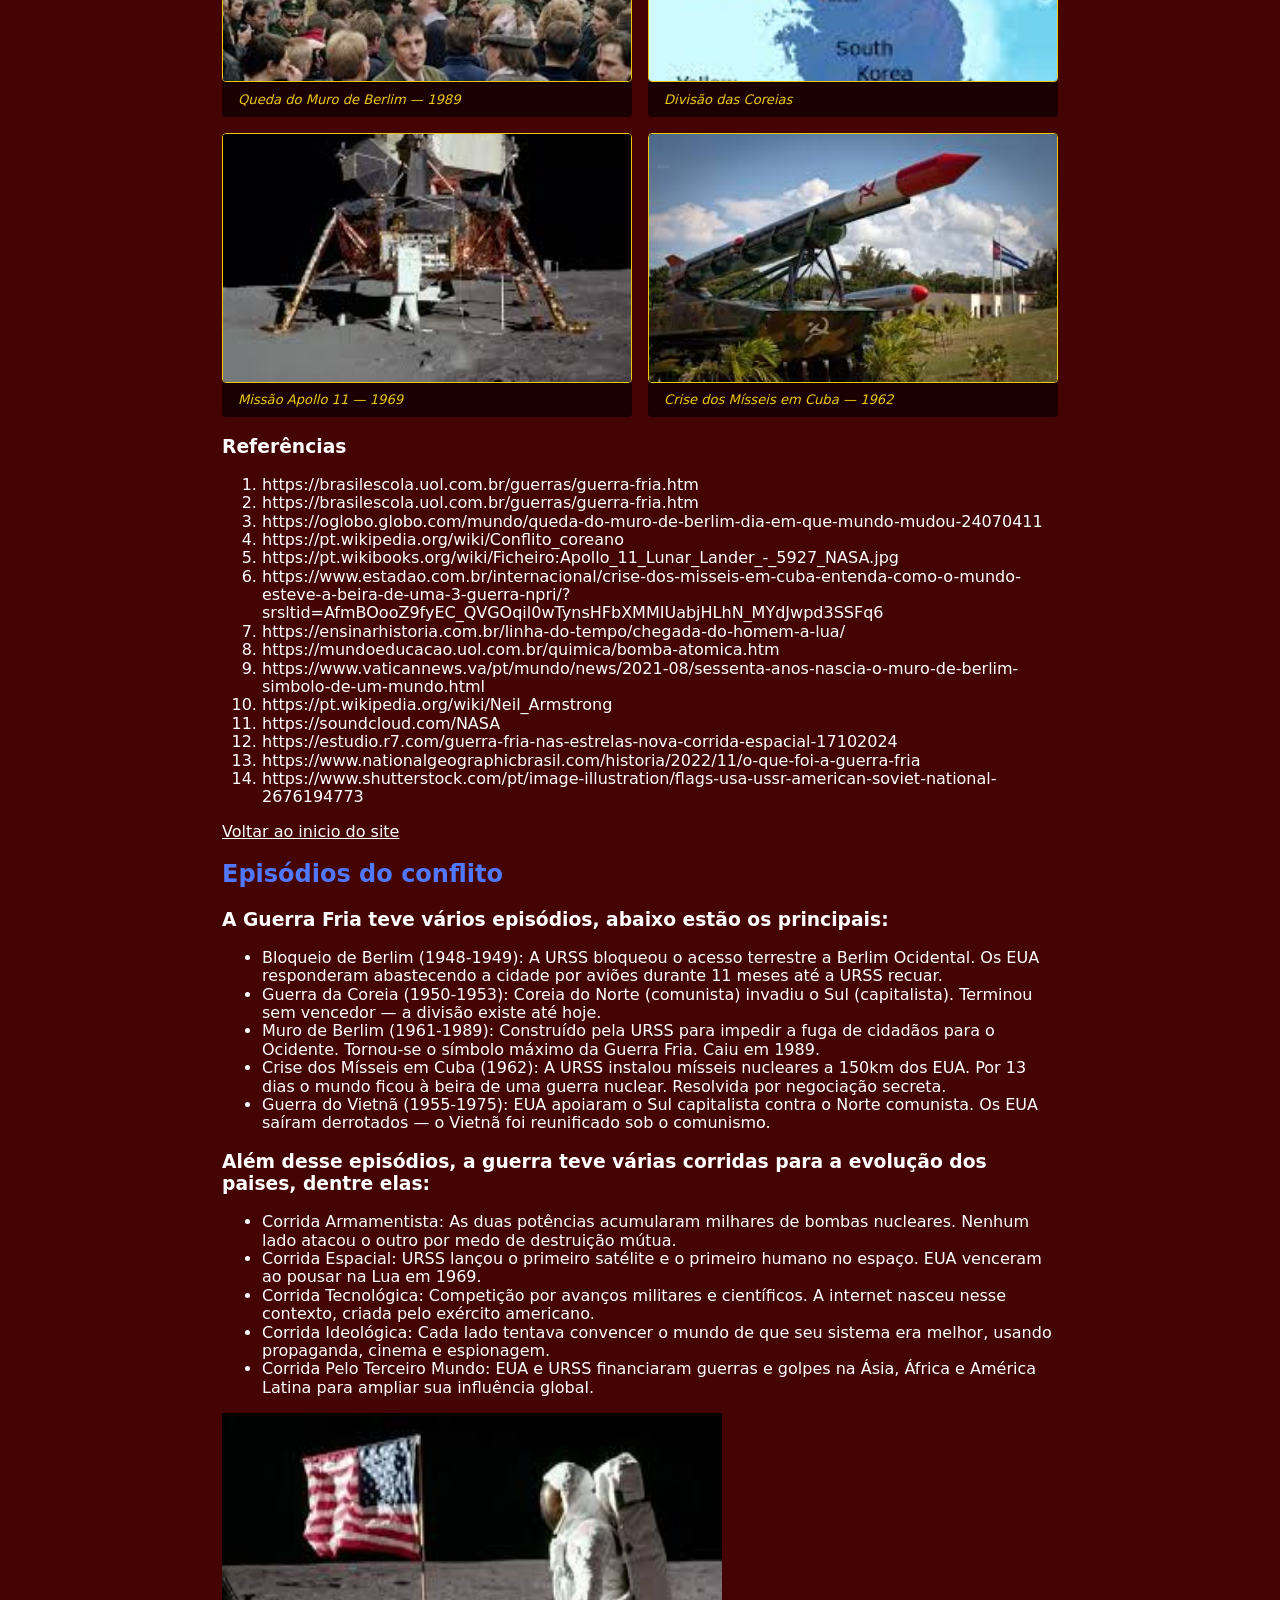
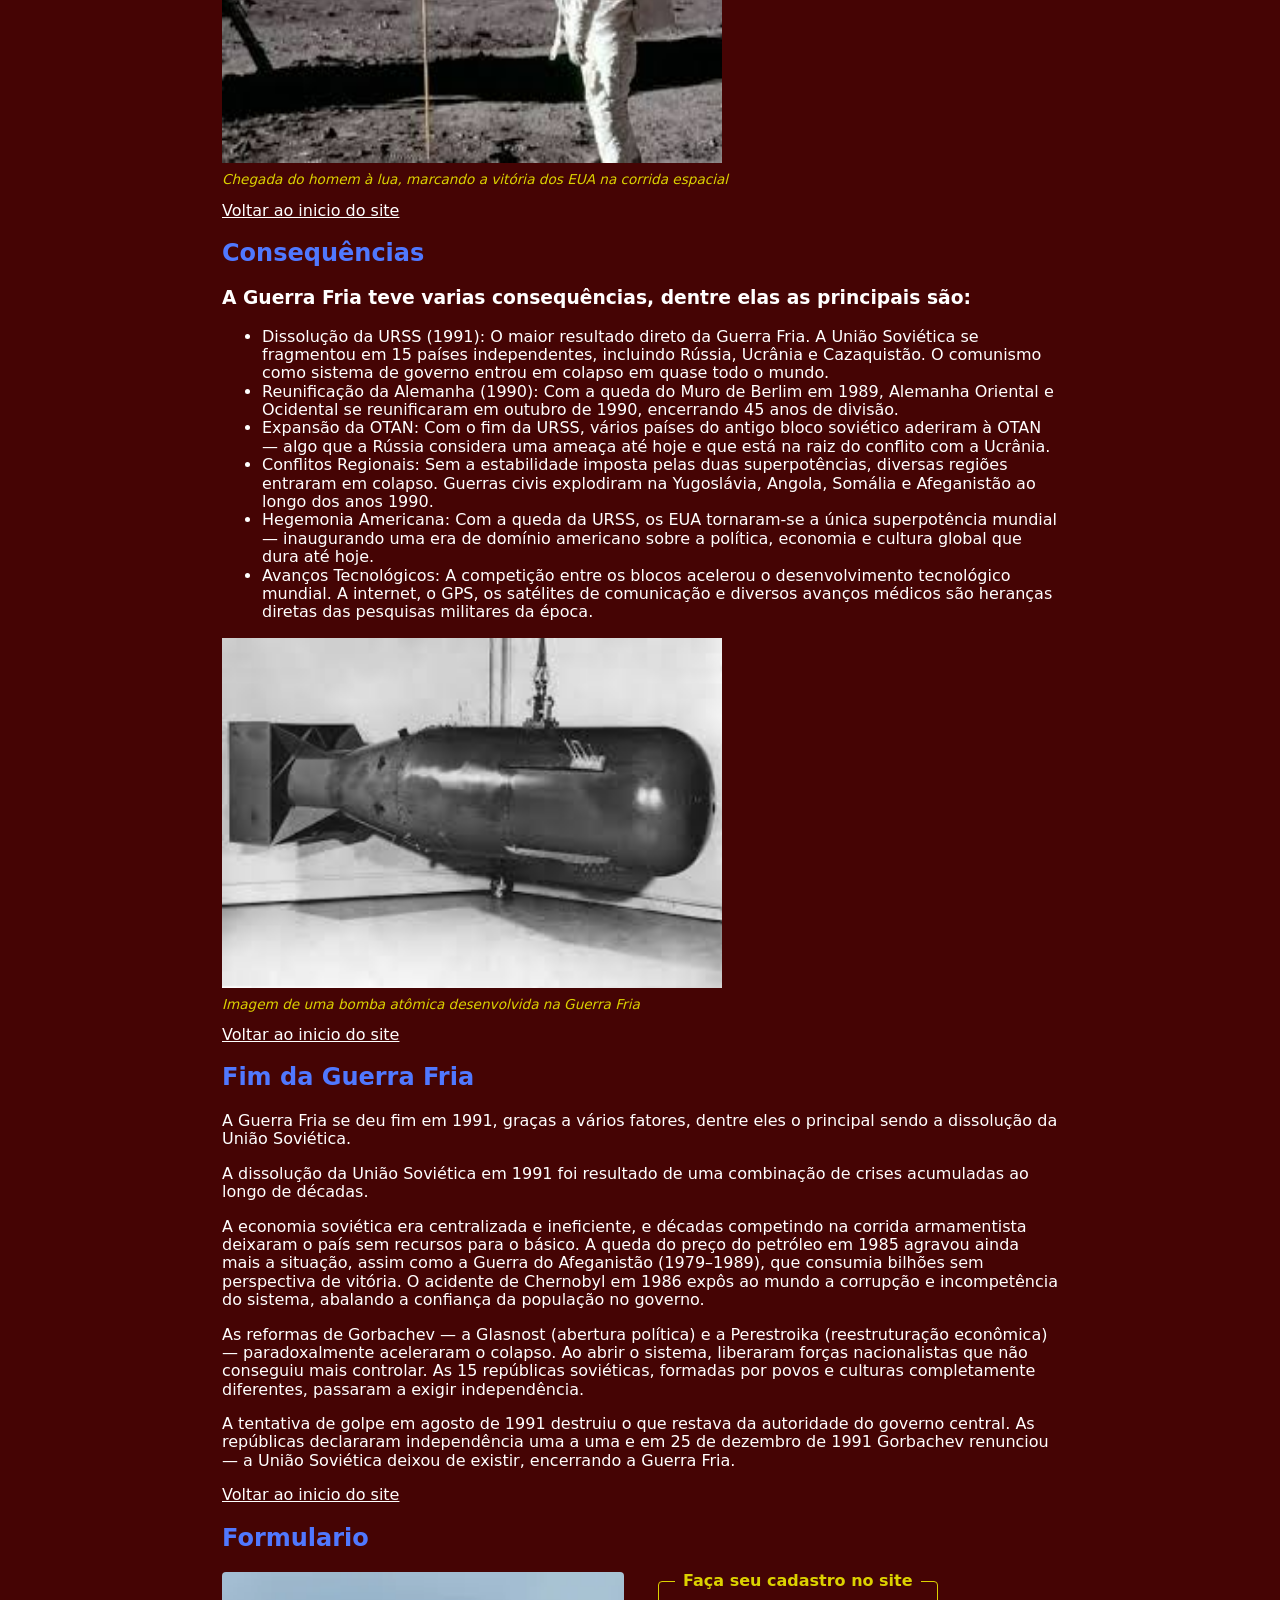
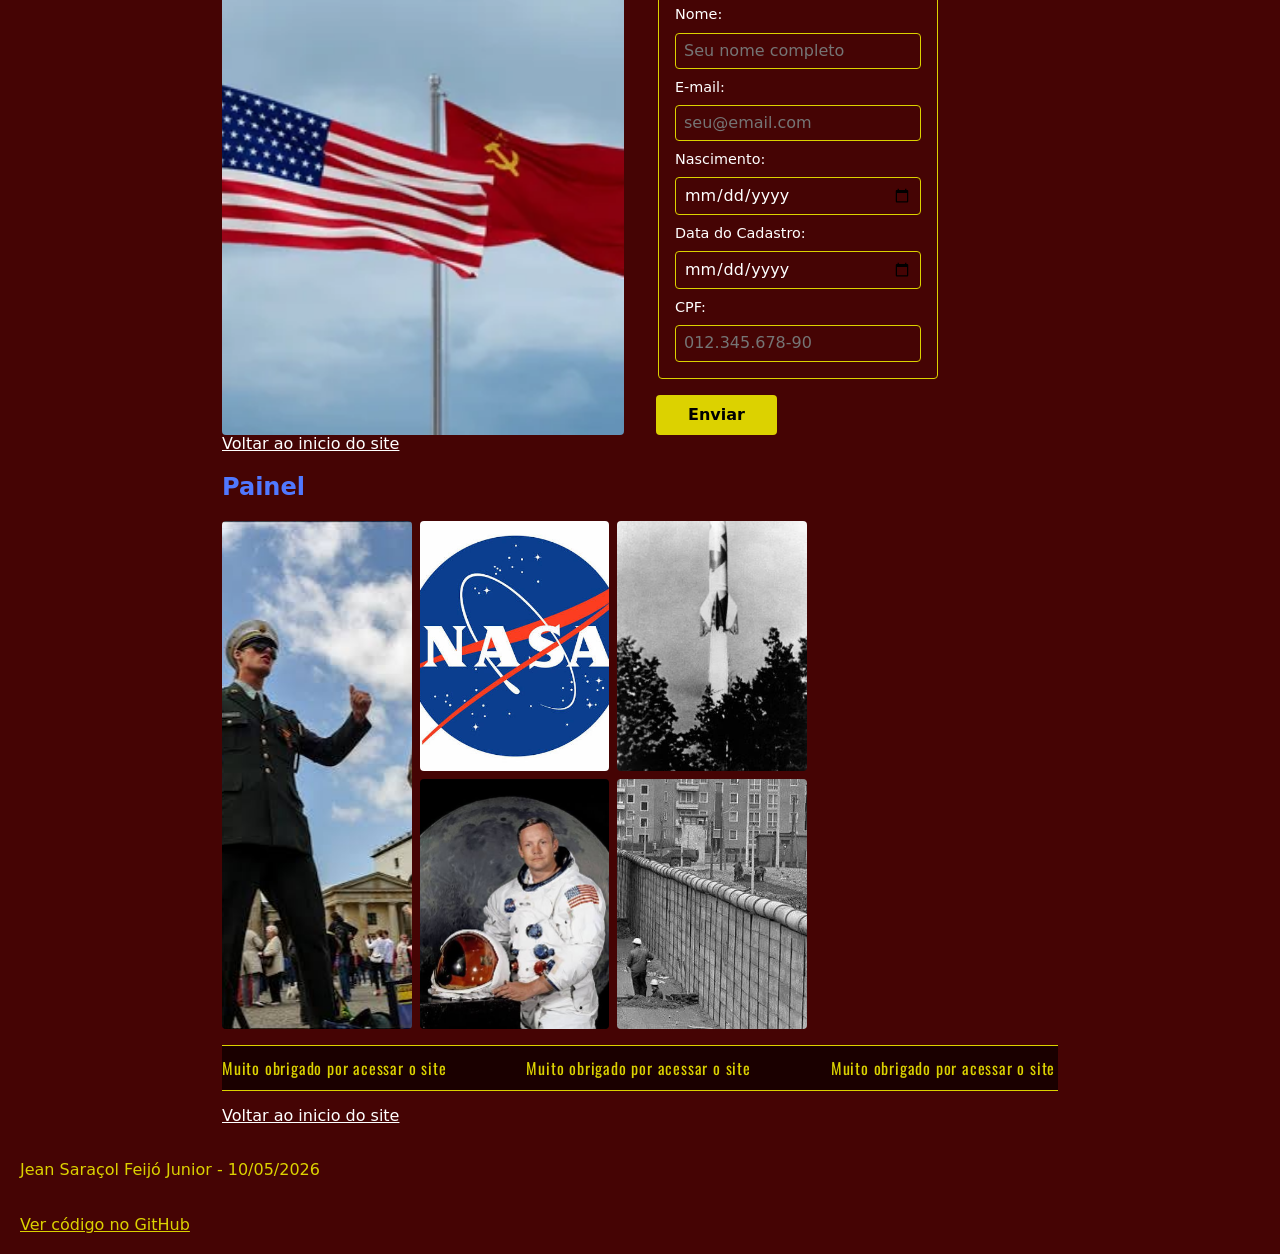
==== commit 0ccfa0f4: "Update index.html" ====
--- a/index.html
+++ b/index.html
@@ -1,5 +1,3 @@
-<!DOCTYPE html>
-<html lang="pt-BR">
 <!DOCTYPE html>
 <html lang="pt-BR">
 <head>
@@ -33,8 +31,8 @@
 
     <link rel="preconnect" href="https://fonts.googleapis.com">
     <link rel="preconnect" href="https://fonts.gstatic.com" crossorigin>
-    <link rel="preload" as="style" href="https://fonts.googleapis.com/css2?family=Playfair+Display:wght@700;900&family=Source+Serif+4:ital,opsz,wght@0,8..60,300;0,8..60,400;1,8..60,300&family=Oswald:wght@400;600&display=swap">
-    <link rel="stylesheet" href="https://fonts.googleapis.com/css2?family=Playfair+Display:wght@700;900&family=Source+Serif+4:ital,opsz,wght@0,8..60,300;0,8..60,400;1,8..60,300&family=Oswald:wght@400;600&display=swap">
+    <link rel="preload" as="style" href="https://fonts.googleapis.com/css2?family=Playfair+Display:wght@700;900&family=Source+Serif+4:ital,opsz,wght@0,8..60,300;0,8..60,400;1,8..60,300&family=Oswald:wght@400;600&display=swap" crossorigin>
+    <link rel="stylesheet" href="https://fonts.googleapis.com/css2?family=Playfair+Display:wght@700;900&family=Source+Serif+4:ital,opsz,wght@0,8..60,300;0,8..60,400;1,8..60,300&family=Oswald:wght@400;600&display=swap" crossorigin>
 
     <link rel="stylesheet" href="css/modern-normalize.css">
     <link rel="stylesheet" href="css/global.css">
--- a/css/layout.css
+++ b/css/layout.css
@@ -1,4 +1,9 @@
 footer p
+{
+    padding: 20px;
+    color: var(--cor-textos1);
+}
+footer a.link-github
 {
     padding: 20px;
     color: var(--cor-textos1);
